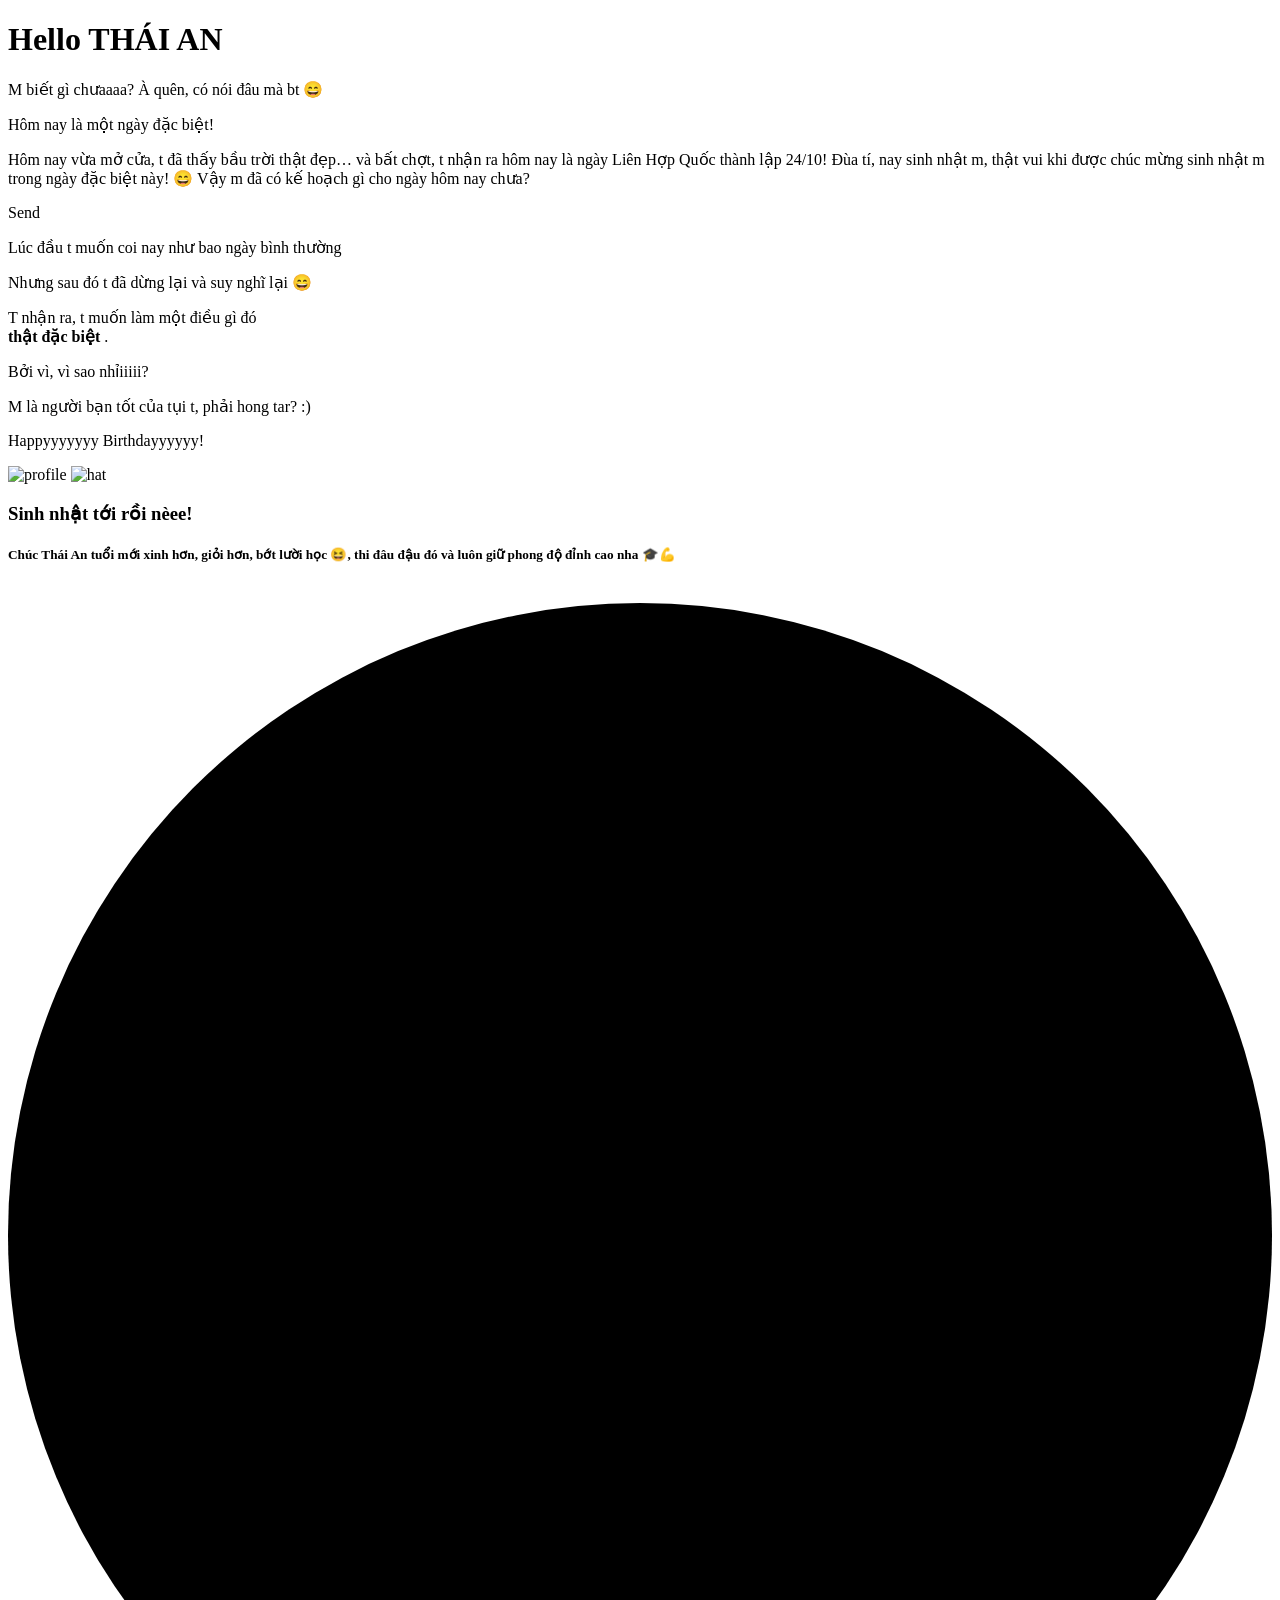
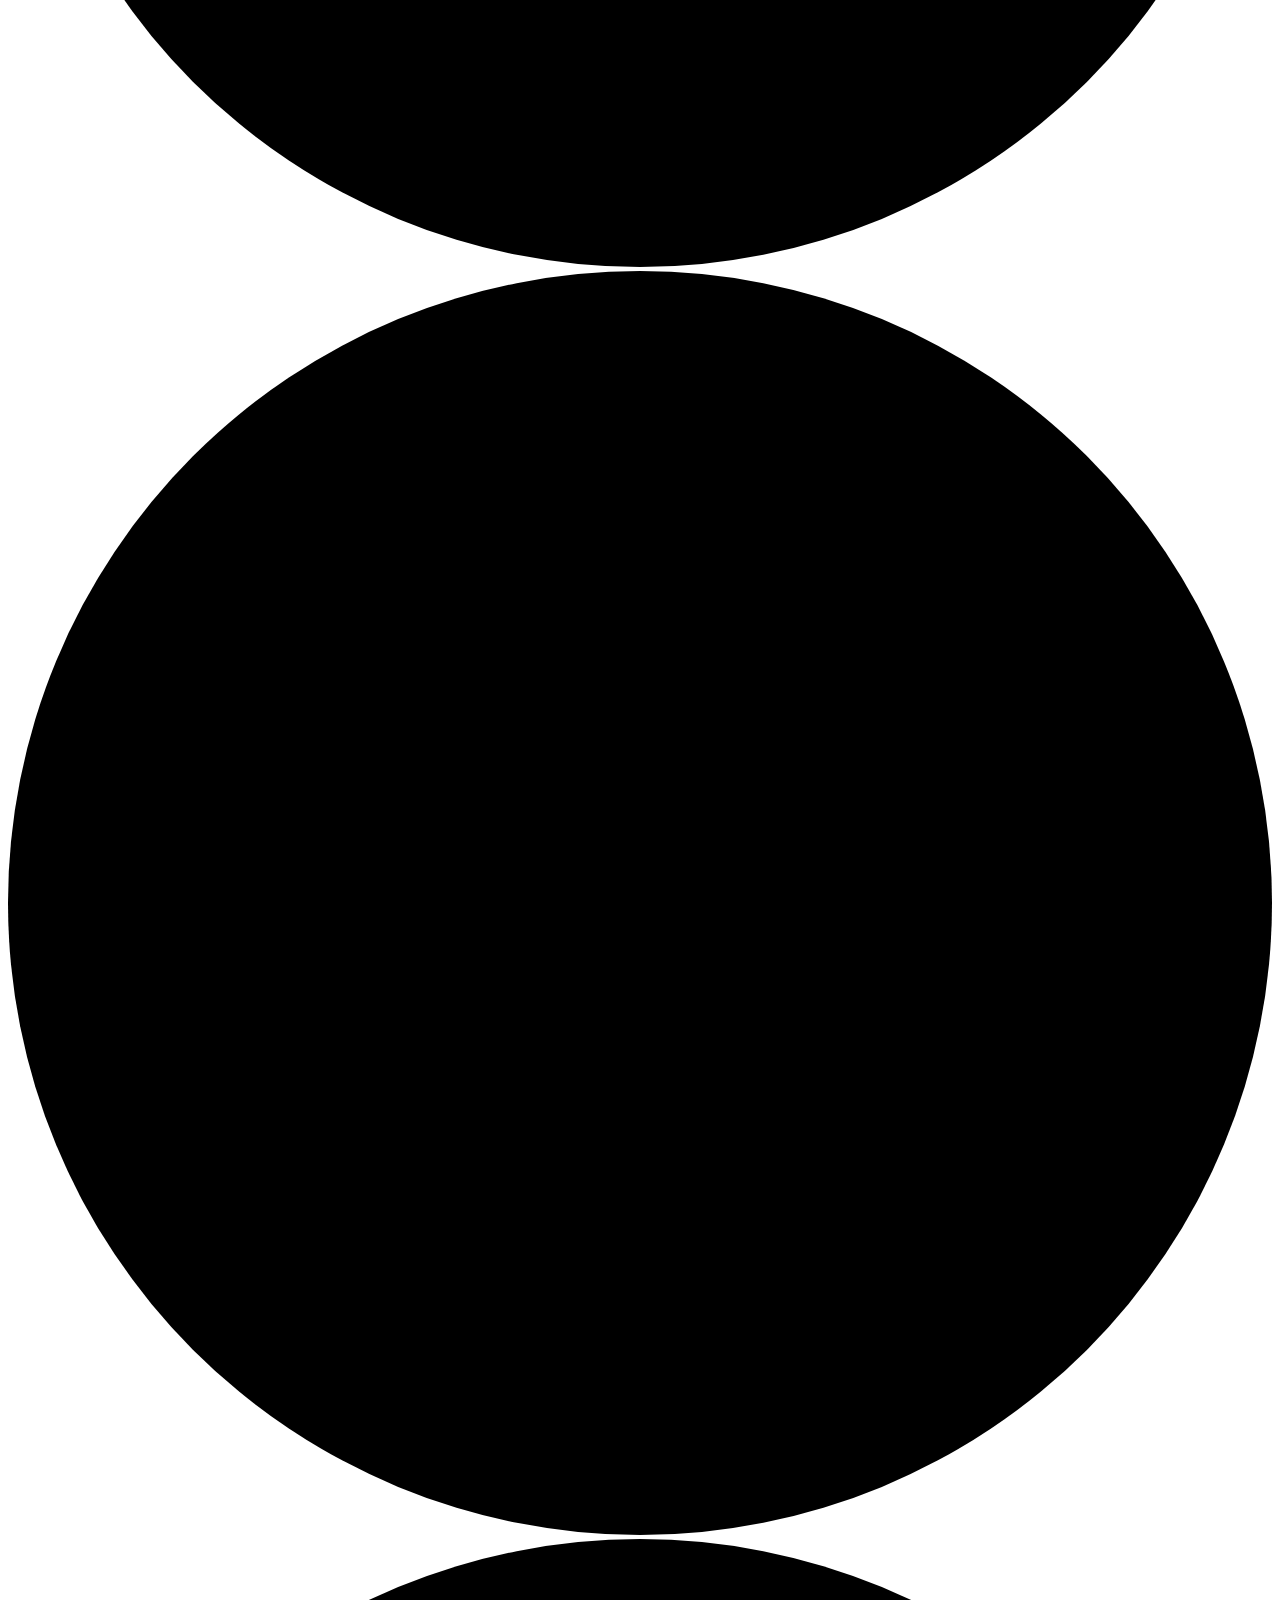
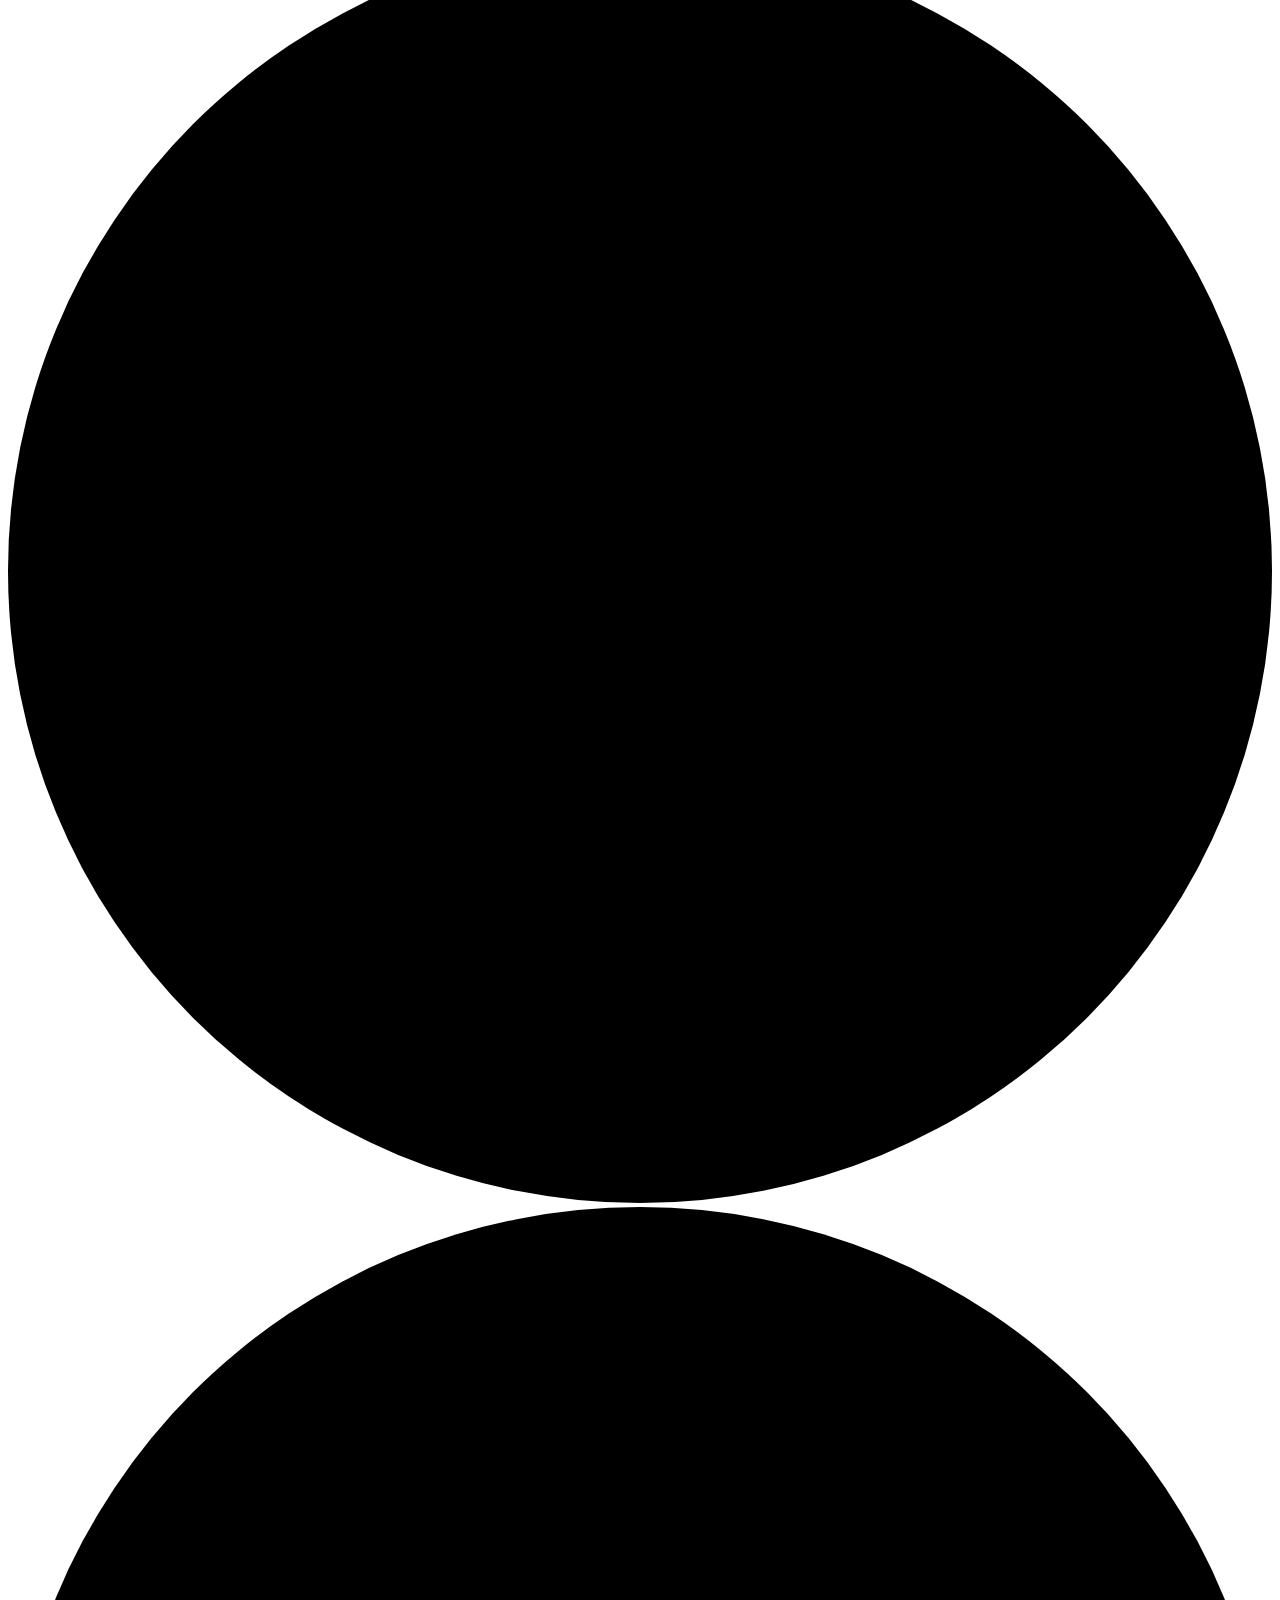
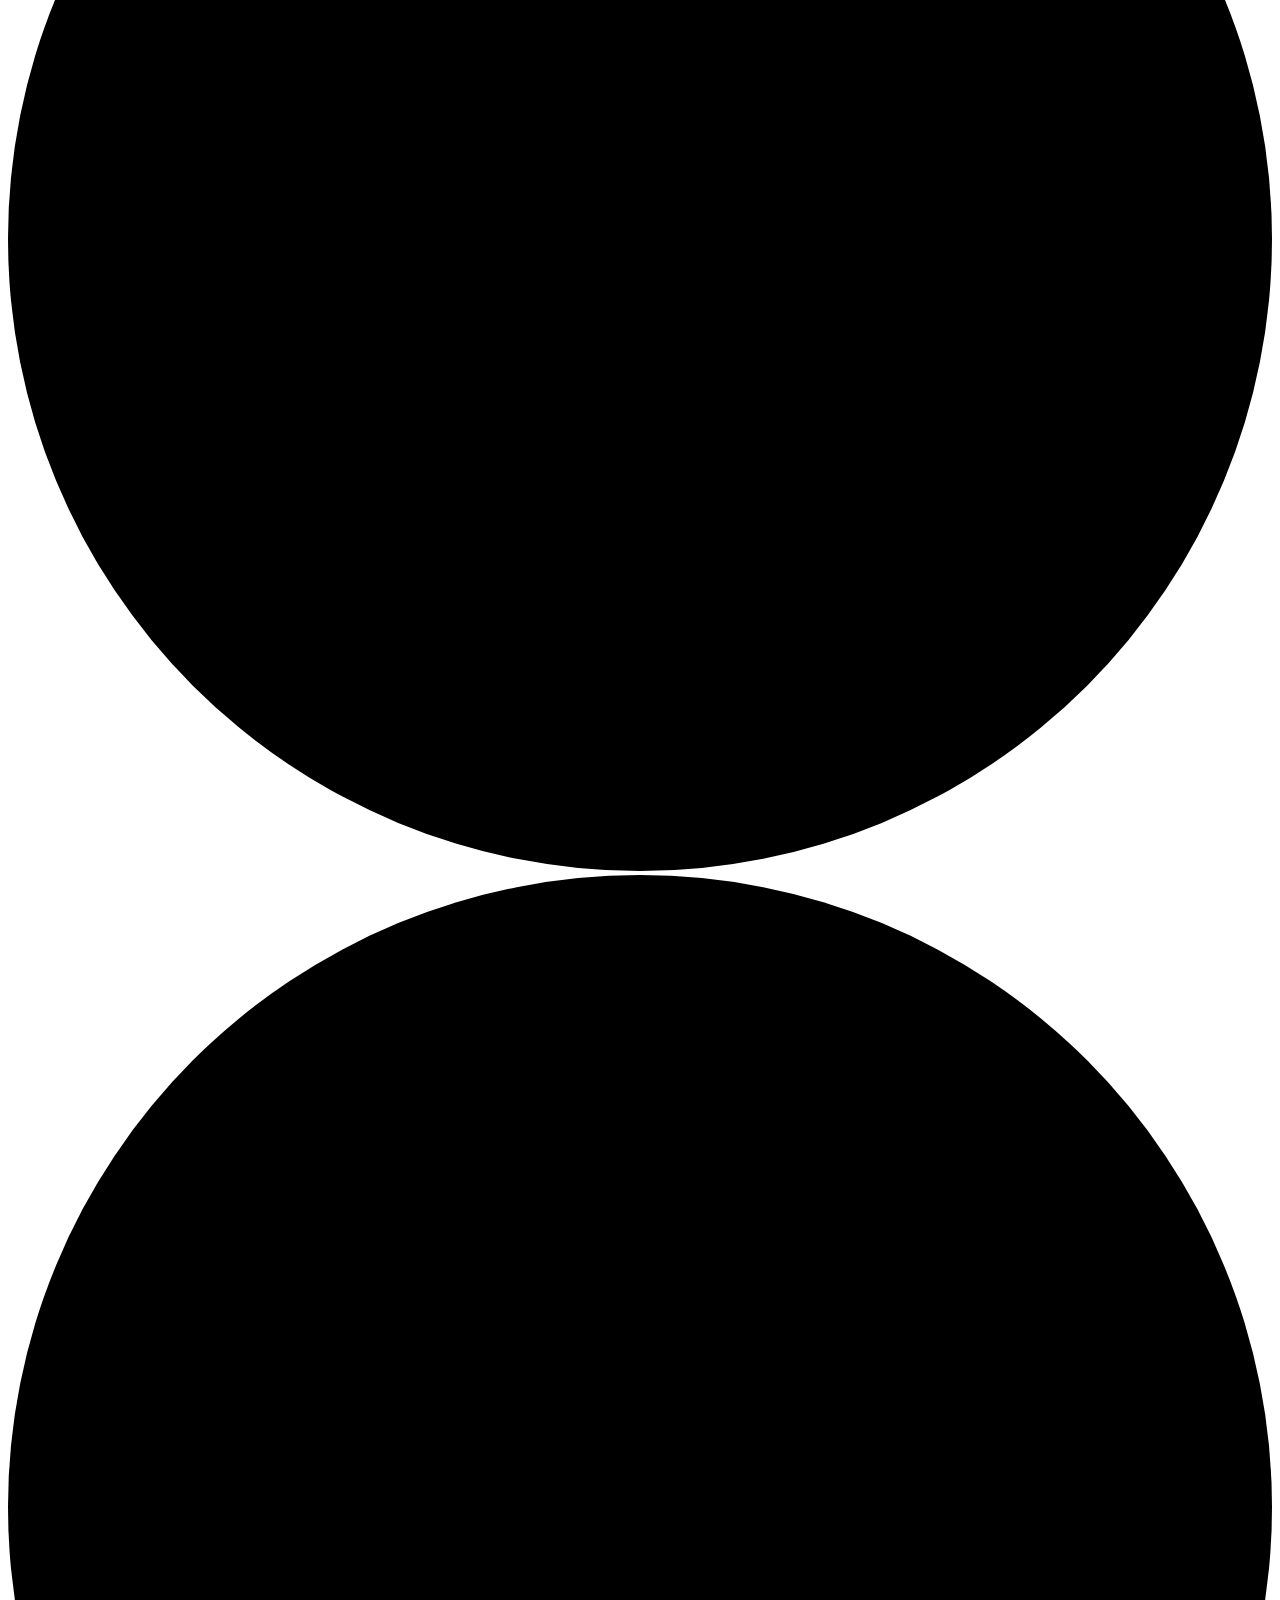
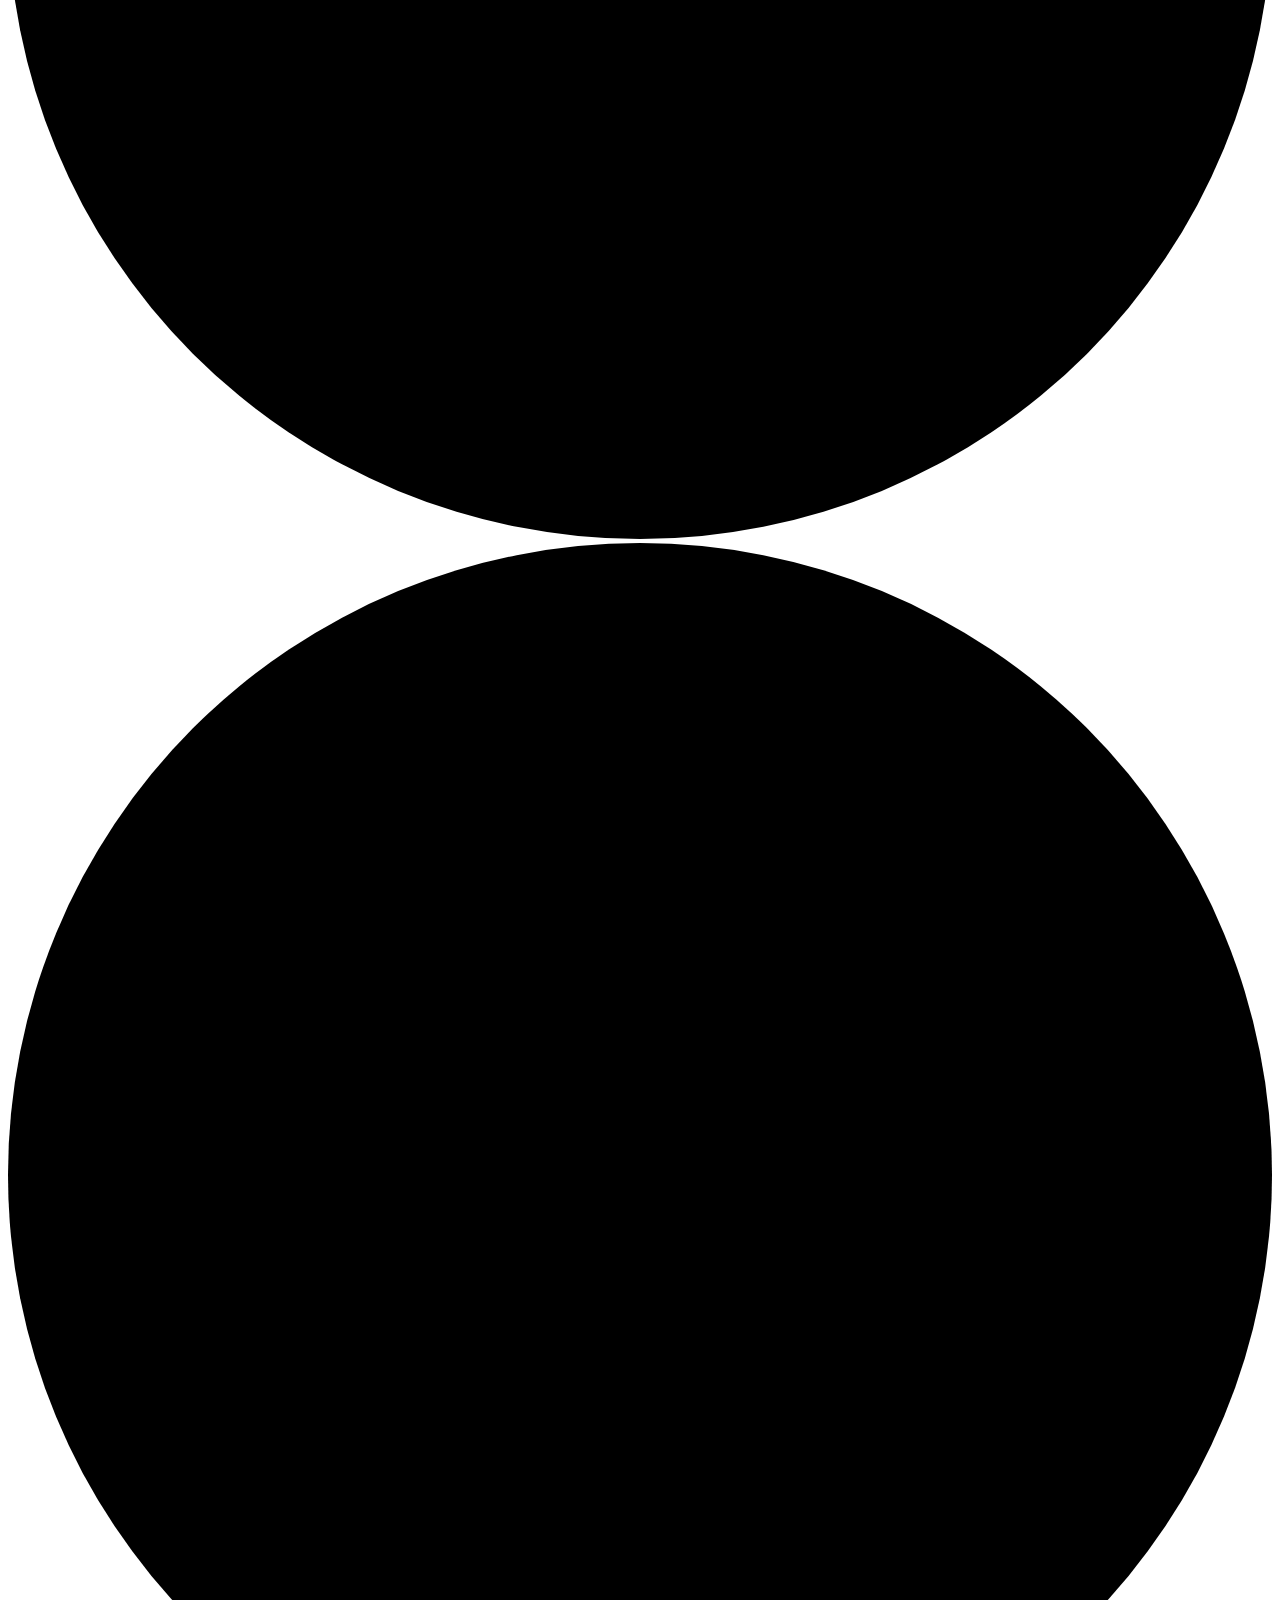
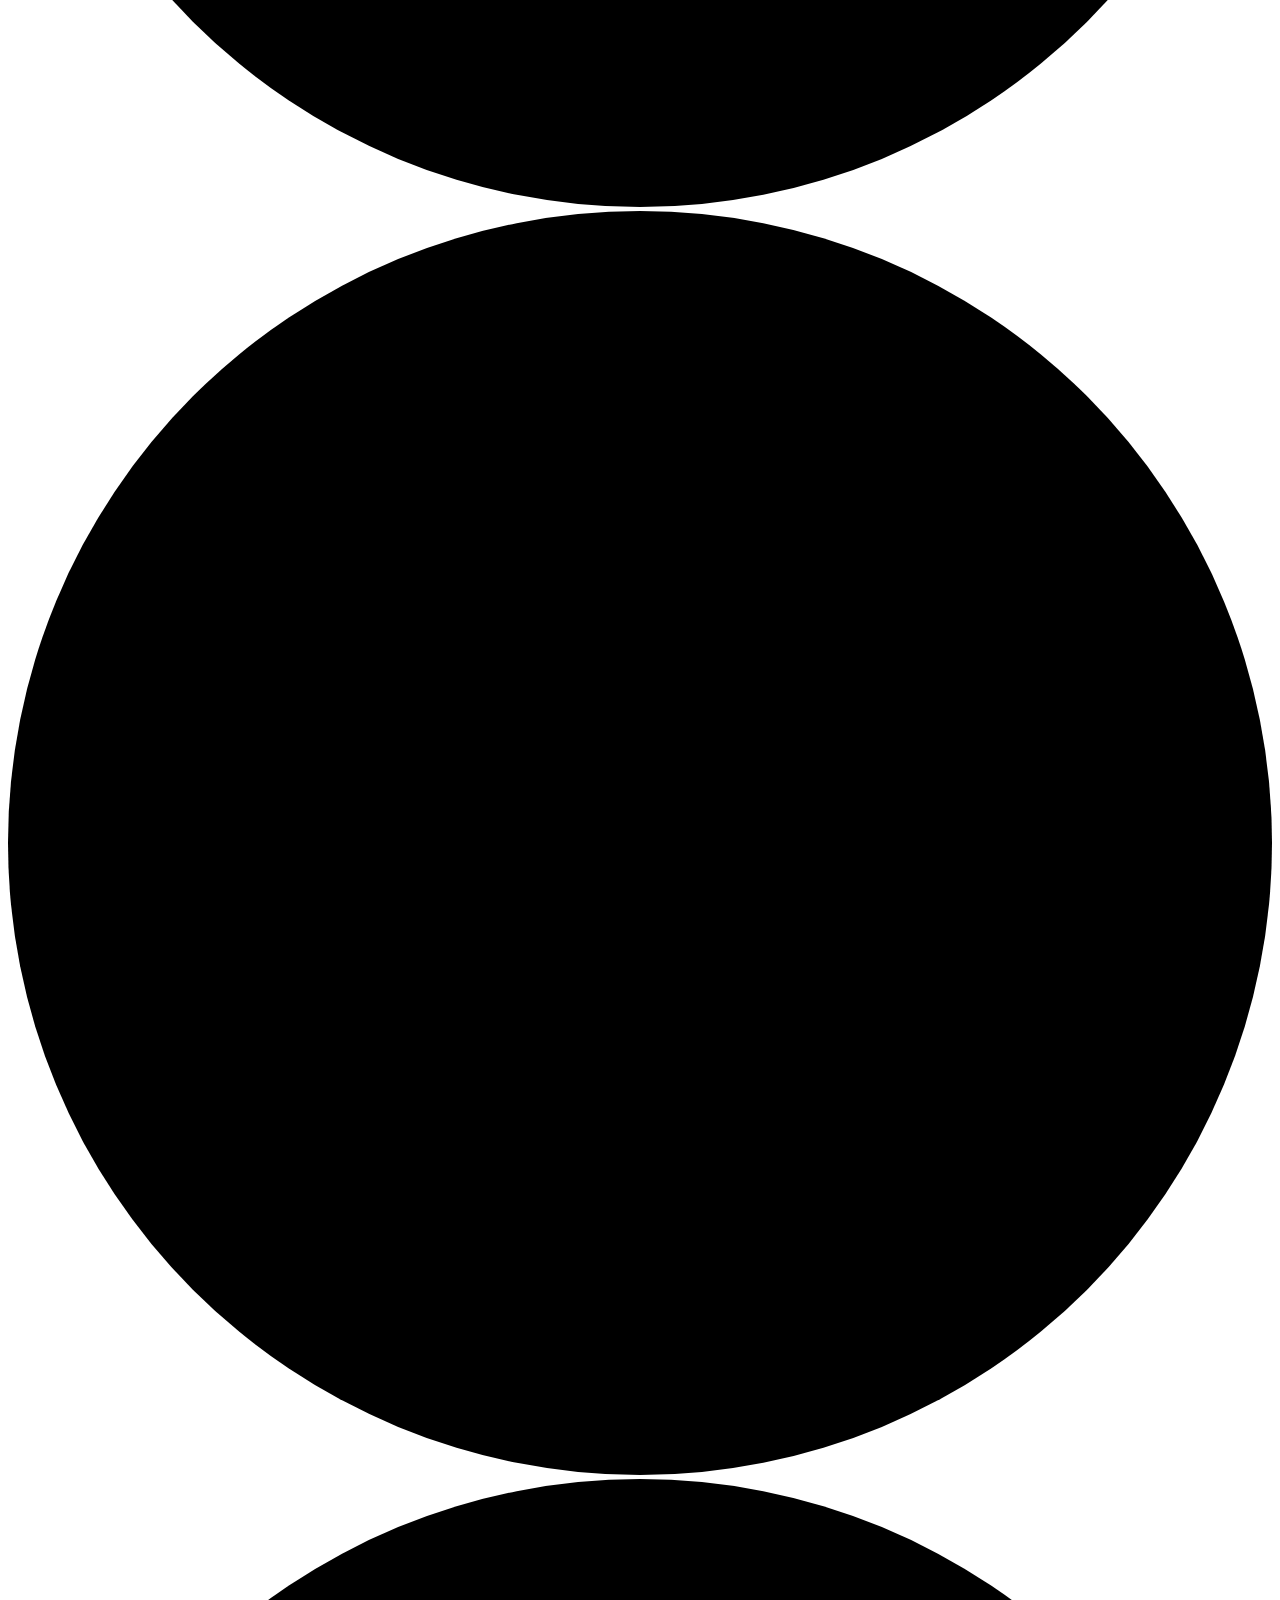
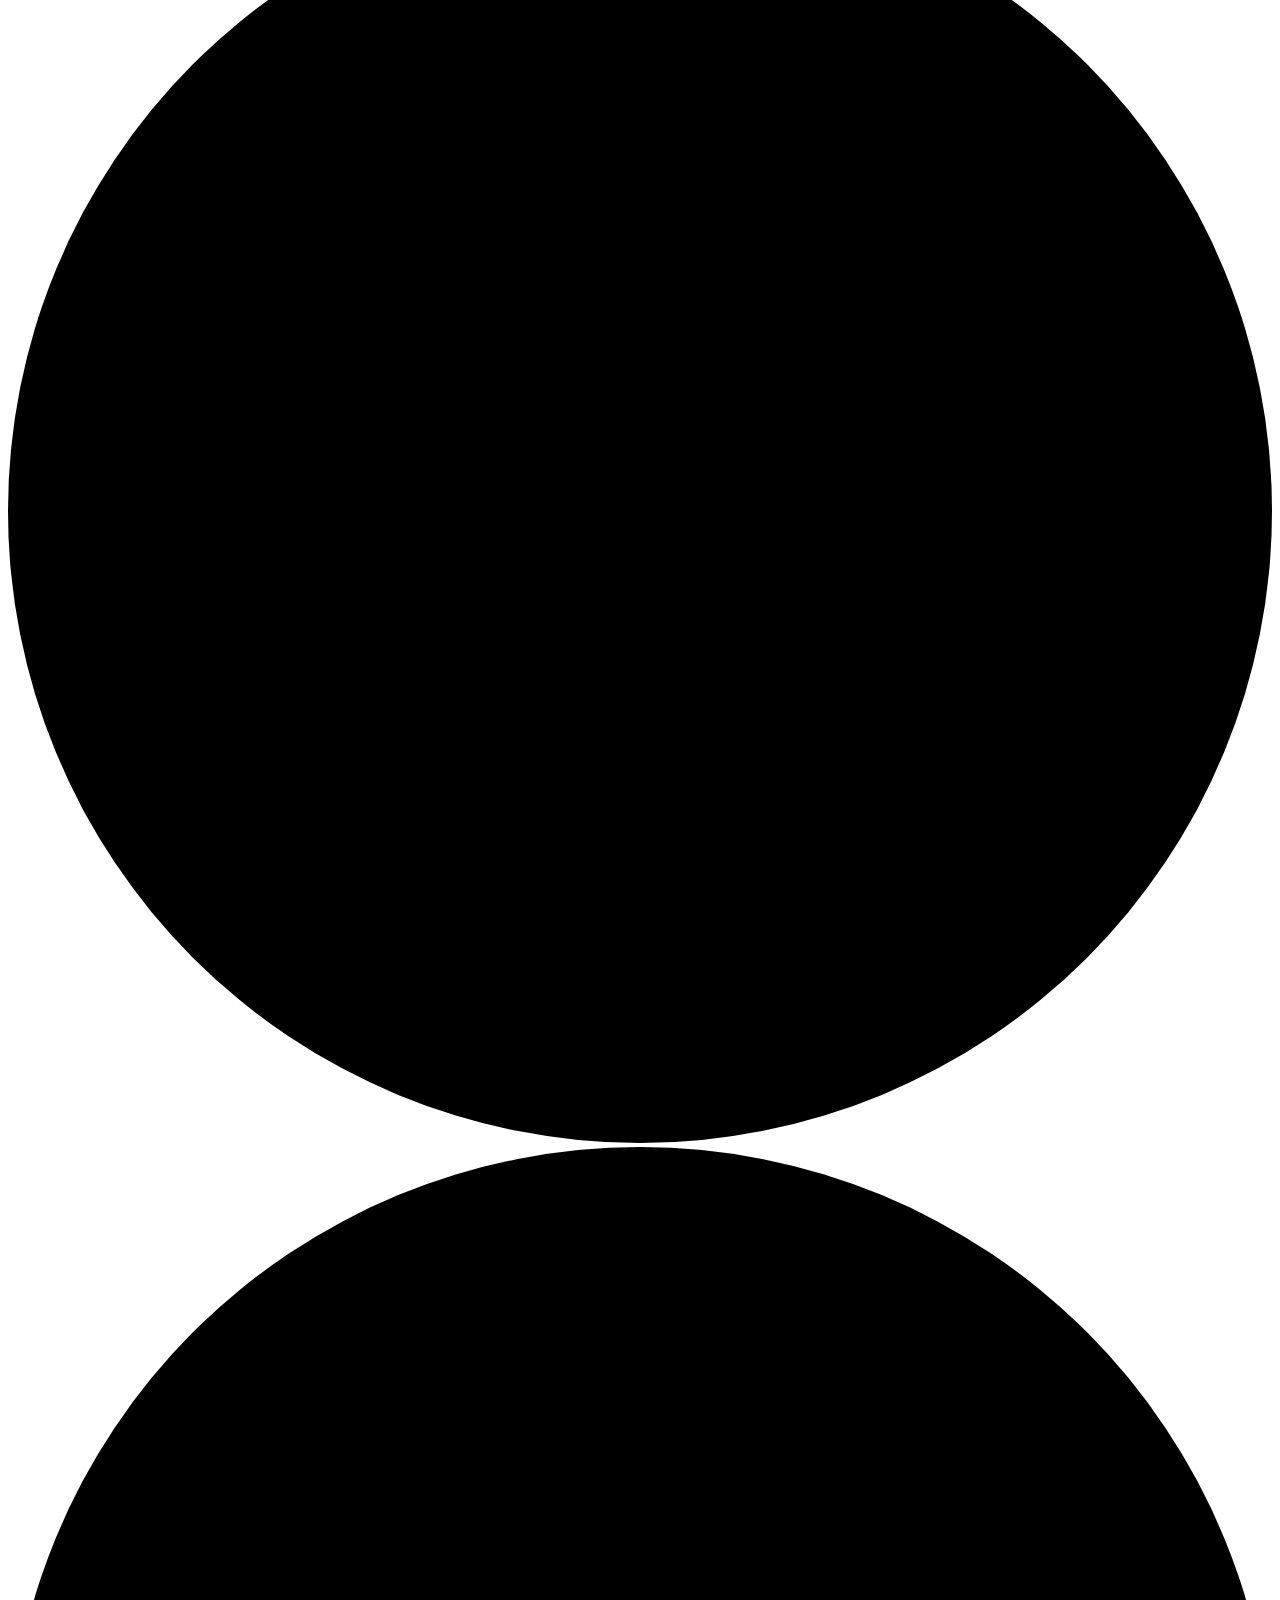
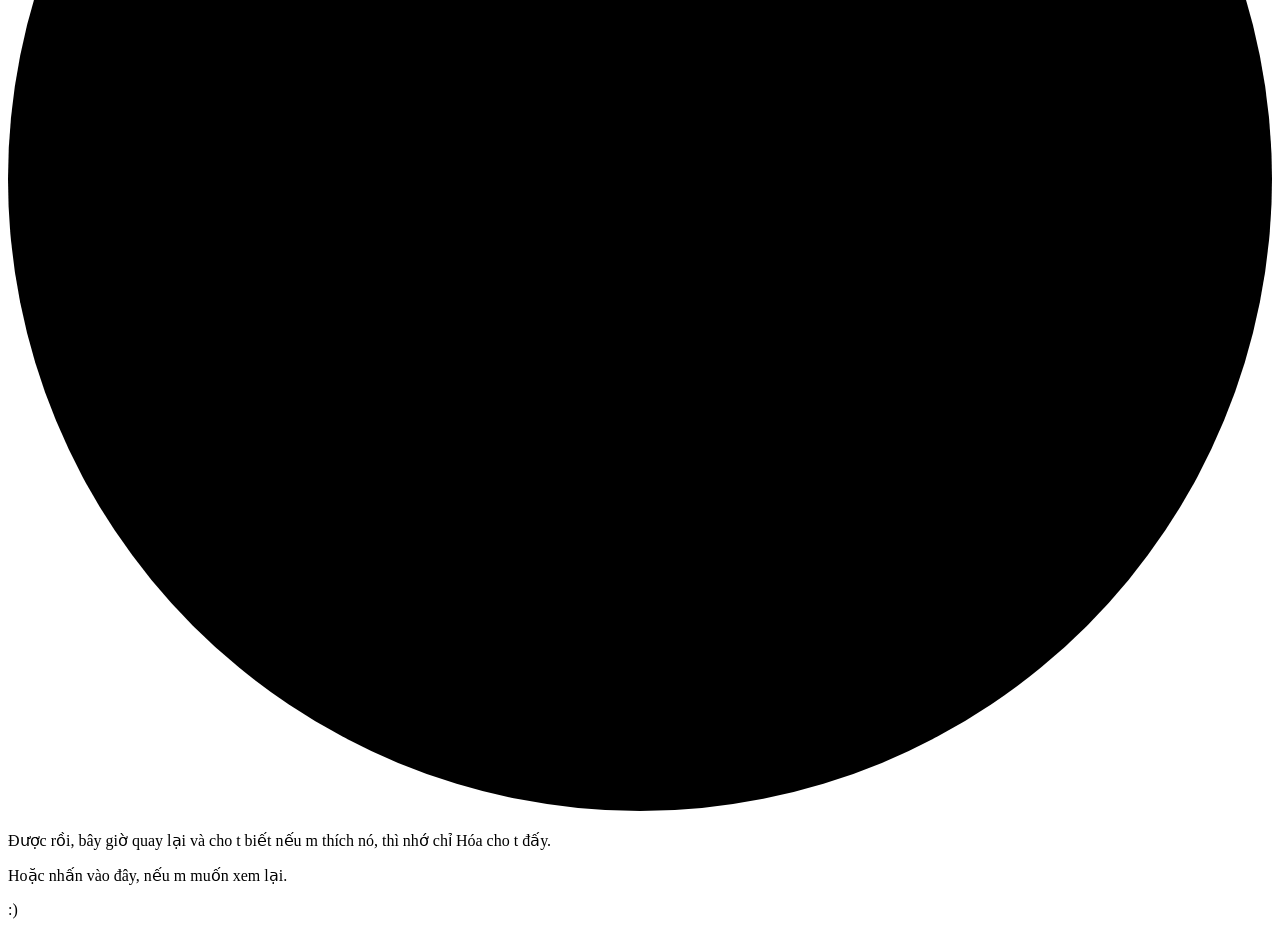
==== index.html @ d5bad7fe "Move index.html to root and update paths" ====
<!DOCTYPE html>
<html lang="en">

<head>
  <meta charset="UTF-8" />
  <meta name="viewport" content="width=device-width, initial-scale=1.0" />
  <meta http-equiv="X-UA-Compatible" content="ie=edge" />
  <link rel="shortcut icon" type="image/png" href="img/favicon.png" />
  <title>Happy Birthday :)</title>
  <link rel="preconnect" href="https://fonts.googleapis.com">
  <link rel="preconnect" href="https://fonts.gstatic.com" crossorigin>
  <link href="https://fonts.googleapis.com/css2?family=Poppins:wght@300;400&display=swap" rel="stylesheet">
  <link rel="stylesheet" href="./style/main.css" />
</head>

<body>

    <audio class="song" loop autoplay>
        <source src="./music/1hbd.mp4">
        </source>
        Your browser isn't invited for super fun audio time.
    </audio>

    <div class="container">
        <div class="one">
            <h1 class="one">
                Hello
                <span id="name">THÁI AN</span>
            </h1>
            <p class="two" id="greetingText">M biết gì chưaaaa? À quên, có nói đâu mà bt 😄 </p>
        </div>

        <div class="three">
            <p>Hôm nay là một ngày đặc biệt!</p>
        </div>

        <div class="four">
            <div class="text-box">
                <p class="hbd-chatbox">
                    Hôm nay vừa mở cửa, t đã thấy bầu trời thật đẹp… và bất chợt, t nhận ra hôm nay là ngày Liên Hợp Quốc thành lập 24/10!
                Đùa tí, nay sinh nhật m, thật vui khi được chúc mừng sinh nhật m trong ngày đặc biệt này! 😄 Vậy m đã có kế hoạch gì cho ngày hôm nay chưa?
                </p>
                <p class="fake-btn">Send</p>
            </div>
        </div>

        <div class="five">
            <p class="idea-1">Lúc đầu t muốn coi nay như bao ngày bình thường</p>
            <p class="idea-2">Nhưng sau đó t đã dừng lại và suy nghĩ lại 😄</p>
            <p class="idea-3">
                T nhận ra, t muốn làm một điều gì đó<br>
                <strong>thật đặc biệt</strong>
                .
            </p>
            <p class="idea-4">Bởi vì, vì sao nhỉiiiii?</p>
            <p class="idea-5">
                M là người bạn tốt của tụi t, phải hong tar?
                <span>:)</span>
            </p>
            <p class="idea-6">
                <span>Happyyyyyyy </span>
                <span>Birthdayyyyyy!</span>
            </p>
        </div>

        <div class="six">
            <img src="img/tho.gif" alt="profile" class="profile-picture" id="imagePath"/>
            <img src="img/cake.gif" alt="hat" class="hat" />
            <div class="wish">
                <h3 class="wish-hbd">Sinh nhật tới rồi nèee!</h3>
                <h5 class="wishText"> Chúc Thái An tuổi mới xinh hơn, giỏi hơn, bớt lười học 😆, thi đâu đậu đó và luôn giữ phong độ đỉnh cao nha 🎓💪 </h5>
            </div>
        </div>

        <div class="seven">
            <div class="baloons">
                <img src="img/ballon2.svg" alt="" />
                <img src="img/ballon1.svg" alt="" />
                <img src="img/ballon3.svg" alt="" />
                <img src="img/ballon1.svg" alt="" />
                <img src="img/ballon2.svg" alt="" />
                <img src="img/ballon3.svg" alt="" />
                <img src="img/ballon2.svg" alt="" />
                <img src="img/ballon3.svg" alt="" />
                <img src="img/ballon1.svg" alt="" />
                <img src="img/ballon2.svg" alt="" />
                <img src="img/ballon3.svg" alt="" />
                <img src="img/ballon2.svg" alt="" />
                <img src="img/ballon1.svg" alt="" />
                <img src="img/ballon3.svg" alt="" />
                <img src="img/ballon2.svg" alt="" />
                <img src="img/ballon3.svg" alt="" />
                <img src="img/ballon1.svg" alt="" />
                <img src="img/ballon2.svg" alt="" />
                <img src="img/ballon1.svg" alt="" />
                <img src="img/ballon3.svg" alt="" />
                <img src="img/ballon3.svg" alt="" />
                <img src="img/ballon1.svg" alt="" />
                <img src="img/ballon2.svg" alt="" />
                <img src="img/ballon3.svg" alt="" />
                <img src="img/ballon2.svg" alt="" />
                <img src="img/ballon1.svg" alt="" />
                <img src="img/ballon3.svg" alt="" />
                <img src="img/ballon2.svg" alt="" />
                <img src="img/ballon3.svg" alt="" />
            </div>
        </div>

        <div class="eight">
            <svg viewBox="0 0 40 40" xmlns="http://www.w3.org/2000/svg">
                <circle cx="20" cy="20" r="20" />
            </svg>
            <svg viewBox="0 0 40 40" xmlns="http://www.w3.org/2000/svg">
                <circle cx="20" cy="20" r="20" />
            </svg>
            <svg viewBox="0 0 40 40" xmlns="http://www.w3.org/2000/svg">
                <circle cx="20" cy="20" r="20" />
            </svg>
            <svg viewBox="0 0 40 40" xmlns="http://www.w3.org/2000/svg">
                <circle cx="20" cy="20" r="20" />
            </svg>
            <svg viewBox="0 0 40 40" xmlns="http://www.w3.org/2000/svg">
                <circle cx="20" cy="20" r="20" />
            </svg>
            <svg viewBox="0 0 40 40" xmlns="http://www.w3.org/2000/svg">
                <circle cx="20" cy="20" r="20" />
            </svg>
            <svg viewBox="0 0 40 40" xmlns="http://www.w3.org/2000/svg">
                <circle cx="20" cy="20" r="20" />
            </svg>
            <svg viewBox="0 0 40 40" xmlns="http://www.w3.org/2000/svg">
                <circle cx="20" cy="20" r="20" />
            </svg>
            <svg viewBox="0 0 40 40" xmlns="http://www.w3.org/2000/svg">
                <circle cx="20" cy="20" r="20" />
            </svg>
        </div>

        <div class="nine">
            <p>Được rồi, bây giờ quay lại và cho t biết nếu m thích nó, thì nhớ chỉ Hóa cho t đấy.</p>
            <p id="replay">Hoặc nhấn vào đây, nếu m muốn xem lại.</p>
            <p class="last-smile">:)</p>
        </div>
    </div>

</body>
    <!-- Greensock -->
    <script src="https://cdnjs.cloudflare.com/ajax/libs/gsap/3.11.5/gsap.min.js"></script>
    <!-- Sweetalert -->
    <script src="https://cdn.jsdelivr.net/npm/sweetalert2@11"></script>
    <script type="application/javascript" src="./script/main.js"></script>

</html>
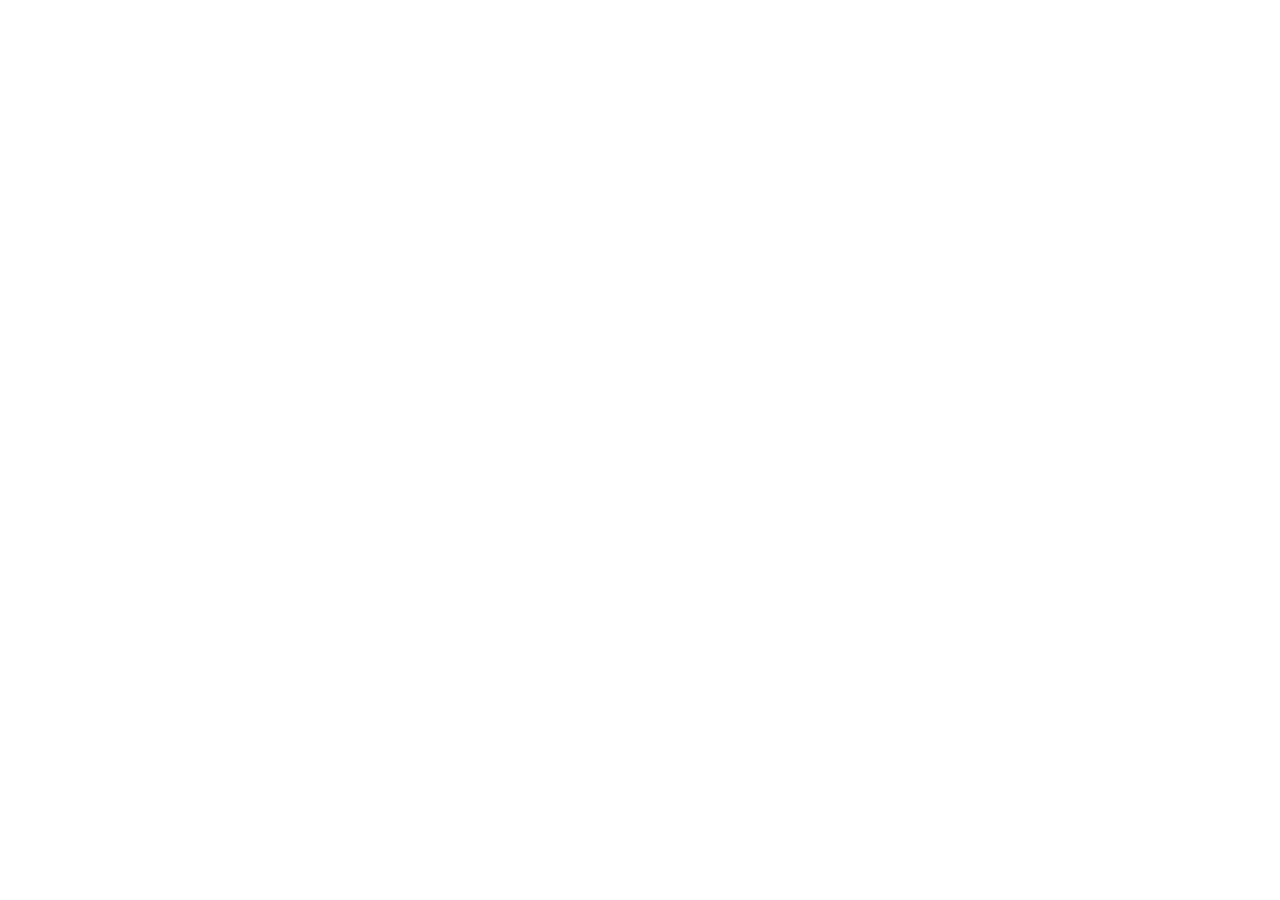
==== commit 795b587e: "Fix media paths" ====
--- a/index.html
+++ b/index.html
@@ -15,12 +15,11 @@
 
 <body>
 
-    <audio class="song" loop autoplay>
-        <source src="./music/1hbd.mp4">
+   <audio class="song" loop autoplay>
+        <source src="./music/1hbd.mp3">
         </source>
         Your browser isn't invited for super fun audio time.
     </audio>
-
     <div class="container">
         <div class="one">
             <h1 class="one">
--- a/style/main.css
+++ b/style/main.css
@@ -0,0 +1,293 @@
+html {
+  box-sizing: border-box;
+}
+
+body {
+  font-family: 'Poppins', sans-serif;
+  margin: 0;
+}
+
+.song {
+  visibility: hidden;
+}
+
+.container {
+  height: 100vh;
+  margin: 0 auto;
+  overflow: hidden;
+  position: relative;
+  text-align: center;
+  visibility: hidden;
+  width: 100vw;
+}
+
+.container > div {
+  left: 0;
+  position: absolute;
+  right: 0;
+  top: 20vh;
+}
+
+.one {
+  font-size: 4.5rem;
+}
+
+.two {
+  font-size: 3.2rem;
+}
+
+.three {
+  font-size: 3rem;
+}
+
+.four .text-box {
+  border: 3px solid #aaa;
+  border-radius: 5px;
+  margin: 0 auto;
+  padding: 10px;
+  position: relative;
+  width: 600px;
+}
+
+.text-box p {
+  margin: 0;
+  text-align: left;
+}
+
+.text-box span {
+  visibility: hidden;
+}
+
+.text-box .fake-btn {
+  background-color: rgb(21, 161, 237);
+  border-radius: 3px;
+  bottom: -50px;
+  color: #fff;
+  padding: .5rem 1rem;
+  position: absolute;
+  right: 5px;
+}
+
+.five p {
+  font-size: 2rem;
+  left: 0;
+  position: absolute;
+  right: 0;
+}
+
+.idea-3 strong {
+  border-radius: 3px;
+  display: inline-block;
+  padding: 3px 5px;
+}
+
+.five .idea-5 {
+  font-size: 4rem;
+}
+
+.idea-5 span, .idea-6 span, .wish-hbd span {
+  display: inline-block;
+}
+
+.idea-6 span{
+  font-size: 4rem;
+}
+
+.six {
+  position: relative;
+  top: 10vh;
+  z-index: 1;
+  display: flex; 
+  flex-direction: column; 
+  align-items: center; 
+}
+
+.six img {
+  display: inline-block;
+  height: 250px;
+  max-width: 80%;
+}
+
+.six .hat {
+  width: 100px;
+  height: 100%;
+}
+
+.wishText{
+  font-size: 4rem;
+}
+
+.baloons img {
+  display: inline-block;
+  position: absolute;
+}
+
+.baloons img:nth-child(even) {
+  left: -10%;
+}
+
+.baloons img:nth-child(odd) {
+  right: -10%;
+}
+
+.baloons img:nth-child(3n + 0) {
+  left: 30%;
+}
+
+.seven, .eight {
+  height: 100vh;
+  position: fixed;
+  top: 0;
+  width: 100vw;
+}
+
+.eight svg {
+  left: 0;
+  position: absolute;
+  top: 0;
+  visibility: hidden;
+  width: 25px;
+  z-index: -1;
+}
+
+.eight svg:nth-child(1) {
+  fill: #bd6ecf;
+  left: 5vw;
+  top: 7vh;
+}
+
+.eight svg:nth-child(2) {
+  fill: #7dd175;
+  left: 35vw;
+  top: 23vh;
+}
+
+.eight svg:nth-child(3) {
+  fill: #349d8b;
+  left: 23vw;
+  top: 33vh;
+}
+
+.eight svg:nth-child(4) {
+  fill: #347a9d;
+  left: 57vw;
+  top: 43vh;
+}
+
+.eight svg:nth-child(5) {
+  fill: #c66053;
+  left: 7vw;
+  top: 68vh;
+}
+
+.eight svg:nth-child(6) {
+  fill: #bfaa40;
+  left: 77vw;
+  top: 42vh;
+}
+
+.eight svg:nth-child(7) {
+  fill: #e3bae8;
+  left: 83vw;
+  top: 68vh;
+}
+
+.eight svg:nth-child(8) {
+  fill: #8762cb;
+  left: 37vw;
+  top: 86vh;
+}
+
+.eight svg:nth-child(9) {
+  fill: #9a90da;
+  left: 87vw;
+  top: 94vh;
+}
+
+.wish-hbd {
+  font-size: 3em;
+  margin: 0;
+  text-transform: uppercase;
+}
+
+.wish h5 {
+  font-size: 2rem;
+  font-weight: lighter;
+  margin: 10px 0 0;
+}
+
+.nine p {
+  font-size: 2rem;
+  font-weight: lighter;
+}
+
+#replay {
+  cursor: pointer;
+  z-index: 3;
+}
+
+/* Media Queries */
+@media screen and (max-height: 1000px) {
+  .six .hat {
+    left: 40%;
+  }
+}
+
+@media screen and (max-height: 800px) {
+  .six .hat {
+    left: 37%;
+  }
+}
+
+@media screen and (max-height: 700px) {
+  .six .hat {
+    left: 32%;
+  }
+}
+
+@media screen and (max-height: 850px) and (max-width: 450px) {
+  .six .hat {
+    left: 32%;
+  }
+}
+
+@media screen and (max-width: 500px) {
+  .container {
+    width: 90%;
+  }
+
+  .four .text-box {
+    width: 90%;
+  }
+
+  .text-box .fake-btn {
+    bottom: -38px;
+    right: 5px;
+  }
+
+  .idea-5 span {
+    display: block;
+  }
+
+  .idea-6 span {
+    font-size: 10rem;
+  }
+
+  .six .hat {
+    /* top: -20px; */
+    width: 50px;
+  }
+
+  .wish-hbd {
+    font-size: 2.2em;
+  }
+
+  .wish h5 {
+    font-size: 1.4rem;
+  }
+
+  .nine p {
+    font-size: 1.5rem;
+    font-weight: lighter;
+  }
+}
